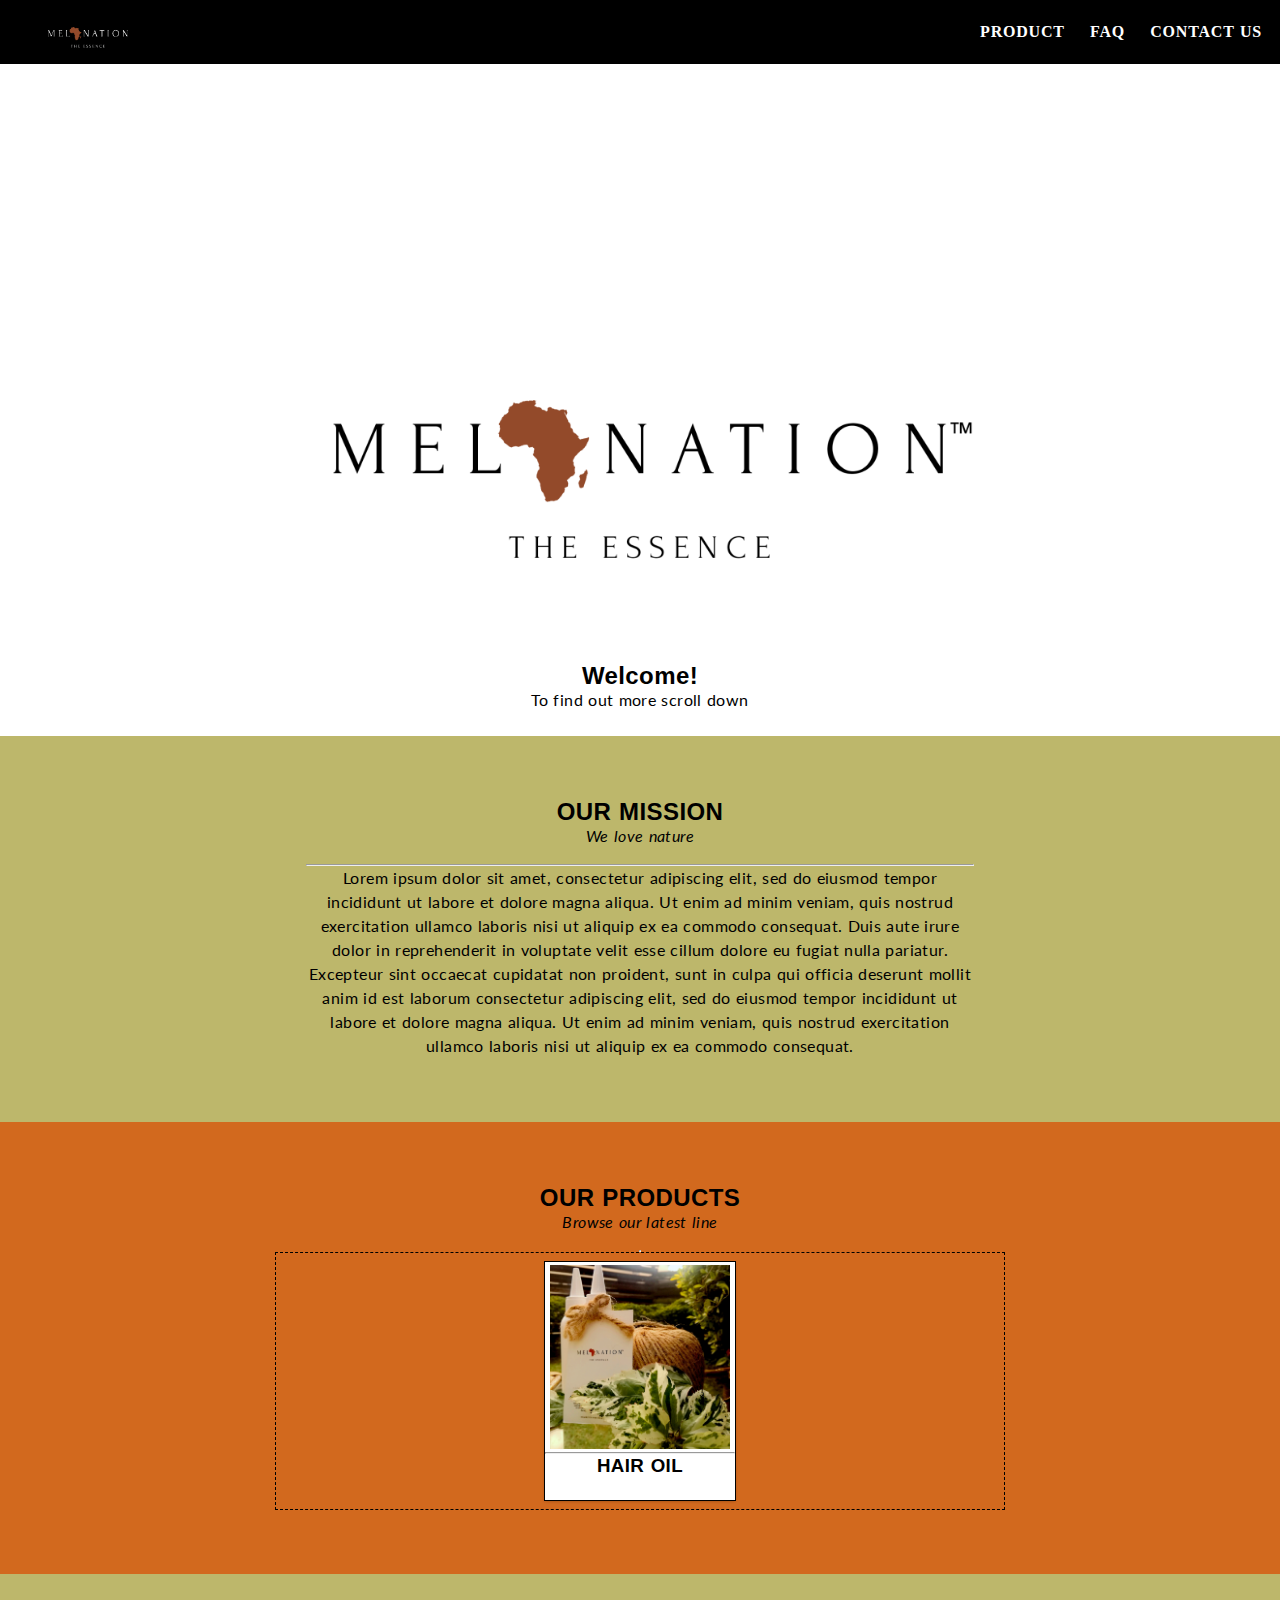
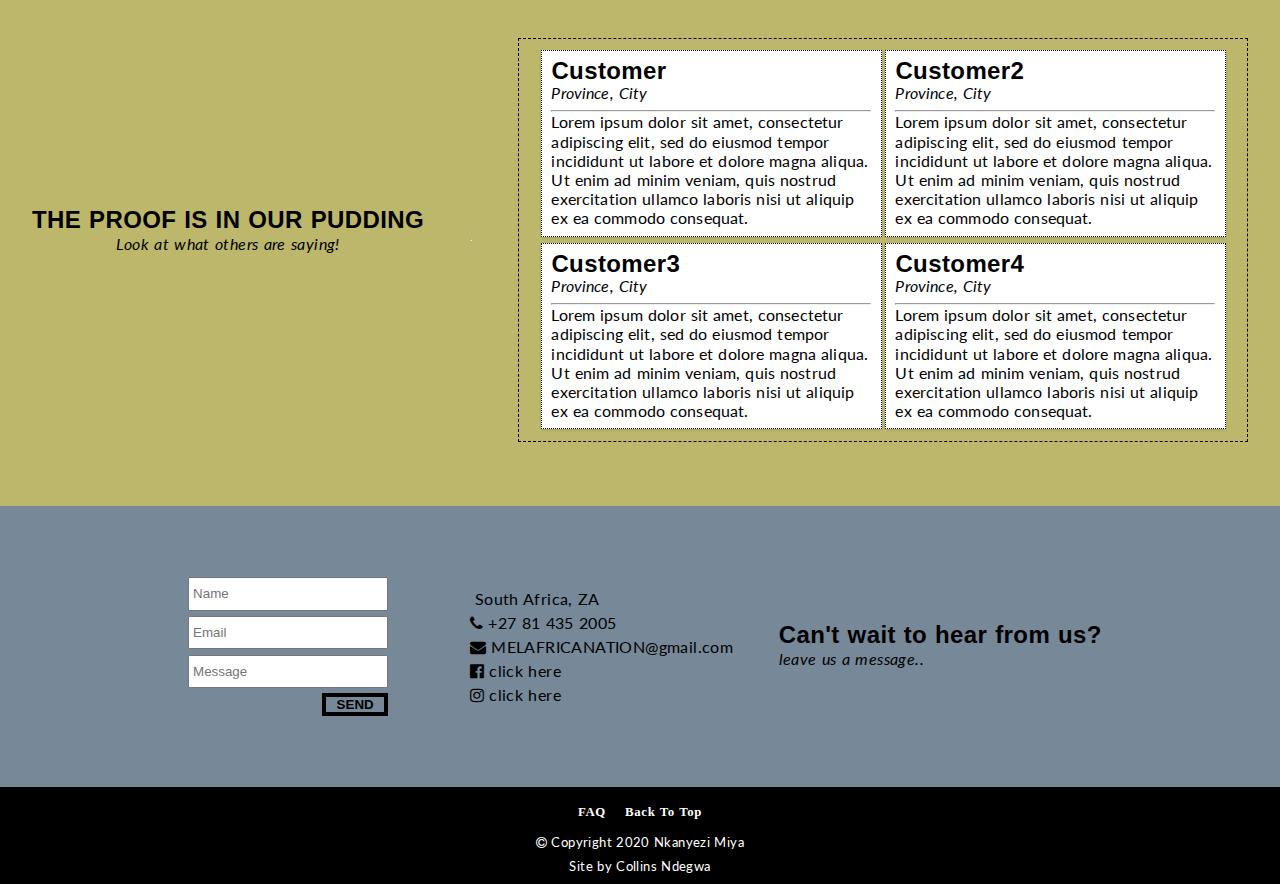
==== index.html @ 24b0962a "Add files via upload" ====
<!DOCTYPE html>
<!--lang is an attribute for language an en specifies english-->
<html lang="en">
    <head>
        <!--Google index verification-->
        <meta name="google-site-verification" content="VJ1q7POredujv_sKSXspCDIkW7JDe9MgY1-L6g9urZQ" />
        <!--Define the character set to be used-->
        <meta charset="UTF-8" />
        <!--Define keywords for search engines-->
        <meta name="keywords" content="natural hair,melanation,melafricanation,natural,black owned" />
        <!--Define a description for your web page-->
        <meta name="description" content="Melafricanation Website" />
        <!--Define an author for your page-->
        <meta name="author" content="Collins Ndegwa aka Sombersabre" />
        <!--Define a viewport that looks good on all devices-->
        <meta name="viewport" content="width=device-width, initial-scale=1.0"  />

        <link rel="stylesheet" href="https://fonts.googleapis.com/css?family=Lato">
        <link rel="stylesheet" href="https://cdnjs.cloudflare.com/ajax/libs/font-awesome/4.7.0/css/font-awesome.min.css">
        <link rel="stylesheet" href="style.css" />

        <title>Melafricanation</title>
    </head>
    <body>
     <div class="pagewrapper">

        <div id="header" class=" box header flexrbetween">
         <div id="headerLogoPanel" class="headerimagep">
           <a href="index.html" target="_self" class="logo">
            <img id="header_image" class="centerimage responsive" src="Images/BlackLogo(1005x591).png" alt="logo" width="auto" height="100%" />
          </a> 
         </div>
            <ul id="header_menu" class="menu">
             <li><a href="#product">PRODUCT</a></li>
             <li><a href="faq.html">FAQ</a></li>
             <li><a href="#contact">CONTACT US</a></li>
            </ul>
        </div>
        
    <div class="flexcdown bg3">
      
        <div id="main" class="box splash" >
            <img class="centerimage responsive" src="Images/WhiteLogo(3120x3730).png" alt="splash image" width="100%" height="100%" />
            <div class="centertext splashtext">
                <h2 >Welcome!</h2>
                <p>To find out more scroll down</p>
            </div>
        </div>
        
        <div id="about" class="box contentpad flexrcenter bg1 stretchpanel stretchpanelside" >
            <div class="centertext widebody">
              <div class="titlepad">
            <h2>OUR MISSION</h2>
            <p><i>We love nature</i></p>
              </div><hr />
            <p>Lorem ipsum dolor sit amet, consectetur adipiscing elit, sed do eiusmod tempor incididunt ut labore et dolore magna aliqua. Ut enim ad minim veniam, quis nostrud exercitation ullamco laboris nisi ut aliquip
              ex ea commodo consequat. Duis aute irure dolor in reprehenderit in voluptate velit esse cillum dolore eu fugiat nulla pariatur. Excepteur sint occaecat cupidatat non proident, sunt in culpa qui officia deserunt mollit anim id est laborum consectetur
              adipiscing elit, sed do eiusmod tempor incididunt ut labore et dolore magna aliqua. Ut enim ad minim veniam, quis nostrud exercitation ullamco laboris nisi ut aliquip ex ea commodo consequat.
            </p>
            </div>
        </div>
        
        <div id="product" class="box contentpad flexcdown bg2 stretchpanel stretchpanelside">
            <div class="titlepad centertext">
            <h2>OUR PRODUCTS</h2>
            <p><i>Browse our latest line</i></p>
            </div><hr />
            <div class = "productpanel flexrcenter">
            <div class="producttile bg3">
              <img class="centerimage responsive" src="Images/IMG_20210430_143155.jpg" alt="hair oil image" width="100%" height="80%"/><hr />
              <h3 class="centertext">HAIR OIL</h3>
            </div>
            </div>
        </div>

        <div id="feedback" class="box contentpad flexrbetween bg1 stretchpanel stretchpanelside">
          <div class="titlepad centertext">
          <h2>THE PROOF IS IN OUR PUDDING</h2>
          <p><i>Look at what others are saying!</i></p>
          </div><hr />
          <div class="feedbackpanel flexrcenter">

            <div class="feedbacktile bg3">
            <div class="feedbackid">
            <h2>Customer</h2>
            <p><i>Province, City</i></p>
            </div><hr />
            <p>Lorem ipsum dolor sit amet, consectetur adipiscing elit, sed do eiusmod tempor incididunt ut labore et dolore magna aliqua. Ut enim ad minim veniam, quis nostrud exercitation ullamco laboris nisi ut aliquip
              ex ea commodo consequat. 
            </p>
            </div>

            <div class="feedbacktile bg3">
              <div class="feedbackid">
              <h2>Customer2</h2>
              <p><i>Province, City</i></p>
              </div><hr />
              <p>Lorem ipsum dolor sit amet, consectetur adipiscing elit, sed do eiusmod tempor incididunt ut labore et dolore magna aliqua. Ut enim ad minim veniam, quis nostrud exercitation ullamco laboris nisi ut aliquip
                ex ea commodo consequat. 
              </p>
              </div>

              <div class="feedbacktile bg3">
                <div class="feedbackid">
                <h2>Customer3</h2>
                <p><i>Province, City</i></p>
                </div><hr />
                <p>Lorem ipsum dolor sit amet, consectetur adipiscing elit, sed do eiusmod tempor incididunt ut labore et dolore magna aliqua. Ut enim ad minim veniam, quis nostrud exercitation ullamco laboris nisi ut aliquip
                  ex ea commodo consequat. 
                </p>
                </div>
    
                <div class="feedbacktile bg3">
                  <div class="feedbackid">
                  <h2>Customer4</h2>
                  <p><i>Province, City</i></p>
                  </div><hr />
                  <p>Lorem ipsum dolor sit amet, consectetur adipiscing elit, sed do eiusmod tempor incididunt ut labore et dolore magna aliqua. Ut enim ad minim veniam, quis nostrud exercitation ullamco laboris nisi ut aliquip
                    ex ea commodo consequat. 
                  </p>
                  </div>

        </div>
        </div>

        <div id="contact" class="box contentpad flexrcenter contacthub stretchpanel stretchpanelside">
            <div>
            <h2>Can't wait to hear from us?</h2>
            <p><i>leave us a message..</i></p>
          </div>
            
              <div class="contacthubpanel">
                <p><i class="fa" style="font-size:1em;"></i> South Africa, ZA</p>
                <p><i class="fa fa-phone" style="font-size:1em;"></i> +27 81 435 2005</p>
                <p><i class="fa fa-envelope" style="font-size:1em;"></i> MELAFRICANATION@gmail.com</p>
                <p><i class="fa fa-facebook-official" style="font-size:1em;"></i> click here</p>
                <p><i class="fa fa-instagram" style="font-size:1em;"></i> click here</p>
              </div>
              <div class="contacthubpanel">
                <form action="mailto:info@w3docs.com" method="get" enctype="text/plain">
                    <div>
                      <input class="" type="text" placeholder="Name" required name="Name">
                    </div>
                    <div>
                      <input class="" type="email" placeholder="Email" required name="Email">
                    </div>
                  <input class="" type="text" placeholder="Message" required name="Message"><br />
                  <button class="centertext fright buttonstyle1" type="submit">SEND</button>
                </form>
              </div>
            
          </div>
        
    </div>
        <div id="footer" class="box footer flexrcenter">
            <div class="flexcdown">
               <ul id="footer_menu" class="menu">
                 <li><a href="faq.html">FAQ</a></li>
                 <li><a href="#header">Back To Top</a></li>
               </ul>
               <p><i class="fa fa-copyright" style="font-size:1em;"></i> Copyright 2020 Nkanyezi Miya</p>
               <p><i class="" style="font-size:1em;"></i> Site by Collins Ndegwa</p>
            </div>
        </div>
     </div>
    </body>
</html>
---- style.css ----
/*setting base parameters*/
*{
    margin: 0;
    padding: 0;
    box-sizing: border-box;
}

/*setting variables*/
:root{
    --colorfg:black;
    --colorbg1:darkkhaki;
    --colorbg2: chocolate;
    --colorbg3: white;
    --fontstyleb:Lato,Avenir, Adobe Heiti Std, Segoe UI, Trebuchet MS, sans‑serif;
    --fontstyleh:'Segoe UI', Tahoma, Geneva, Verdana, sans-serif;
    --shadow1:rgba(50, 50, 93, 0.25) 0px 2px 5px -1px;
    --shadow2:rgba(0, 0, 0, 0.3) 0px 1px 3px -1px;
}

/*setting general styling*/
body{
    line-height: 1.5em;
    letter-spacing: .025em;
    word-spacing: .05em;
}
h1, h2, h3, h4, h5, h6 { 
    font-family: var(--fontstyleh); 
}
p{
    font-family: var(--fontstyleb); 
}

/*site layouts*/
.flexrbetween{
    display: flex;
    justify-content: space-between;
    align-items: center;
}

.flexraround{
    display: flex;
    justify-content: space-around;
    align-items: center;
}

.flexrcenter{
    display: flex;
    justify-content: center;
    align-items: center;
}

.flexcdown{
    display: flex;
    flex-direction: column;
    justify-content: flex-start;
    align-items: center;
}

.fleft{
    float: left;
}

.fright{
    float: right;
}

/* utilities */
.menu{
    list-style-type: none;
    margin: 0;
    padding: 0;
}

.menu li{
    display: inline-block;
    border: .15em solid transparent;
}

.menu a{
    color:inherit;
    display: block;
    padding: .4em .5em;
    font-weight: bold;
    text-decoration: none;
    letter-spacing: .05em;
}
.menu li:hover{
    border-bottom-color:var(--colorbg2);
}

.box{
    width: 100%;
    height: auto;
    padding: .5em;
}

.debug{
    background-color: aqua;
    border: .15em solid black;
}

.debug2{
    border: 1px solid yellow;
}

.responsive{
    width: inherit;
    object-fit: cover;
    object-position: center center;
}

.centerimage{
    display: block;
    margin: 0 auto;
}

.centertext{
    text-align: center;
}

.contentpad{
    padding: 2em 1em;
}

.titlepad{
    padding-bottom: 1em;
}

.widebody{
    width: 55%;
}

.smallbody{
    width: 30%;
}

.bg1{
    background-color: var(--colorbg1);
}

.bg2{
    background-color: var(--colorbg2);
}

.bg3{
    background-color: var(--colorbg3);
}

/*beta css for panel height*/
.stretchpanel{
    padding: 4em 0;
}

.stretchpanelside{
    padding-left: 2em;
    padding-right: 2em;
}

.buttonstyle1{
    background-color: transparent;
    font-weight: bolder;
    border: .3em solid black;
}

/*site wide settings*/
.pagewrapper{
    position: relative;
    max-width: 100vw;
    height: auto;
    
}
.header{
    color: var(--colorbg3);
    background-color: var(--colorfg);
}

.footer{
    font-size: 80%;
    color:var(--colorbg3);
    background-color: var(--colorfg);
}

/*section specific styles*/
.headerimagep{
    height: 3em;
    width: 10em;
}

.logo{
    display: block;
    width: 100%;
    height: 100%;
}

.splash{
    position: relative;
    height: 42em;
}
.splashtext{
    width: 14em;
    position: absolute;
    bottom: 1em;
    left: 50%;
    margin-left: -7em;
    padding-bottom: .5em;
    z-index: 1;
}

.productpanel{
   width: 60%;
   height: auto;
   padding: .5em 1em;
   border: .05em dashed black;
   flex-wrap: wrap;
}

.producttile{
    position: relative;
    width: 12em;
    height: 15em;
    border: .1em solid black;
    box-shadow: var(--shadow2,--shadow1);
}

.producttile img{
    width: 100%;
    padding: .2em .3em;
}

.producttile h3{
    width: 100%;
    height: 20%;
}

.feedbackpanel{
    width: 60%;
    height: auto;
    padding: .5em 1em;
    border: .05em dashed black;
    flex-wrap: wrap;
 }
 
 .feedbacktile{
     width: 49%;
     height: auto;
     padding: .5em .6em;
     margin: .2em .1em;
     border: .04em dotted black;
     box-shadow: var(--shadow2,--shadow1);
 }

 .feedbackid{
     padding-bottom: .5em;
 }

 .feedbacktile p{
     line-height: 1.2em;
     letter-spacing: .01em;
 }

 .contacthub{
     flex-direction: row-reverse;
     background-color:lightslategray;
     flex-wrap: wrap;
 }

 .contacthubpanel{
     width: auto;
     height: auto;
     margin-right: 3%;
     padding: .25em .5em;
     border: .05em dashed transparent;
 }

 .contacthubpanel input{
    width: 15em;
    height: 2.5em;
    margin: .2em 2em .2em .1em;
    padding-left: .2em;   
}

.contacthubpanel button{
    width: 5em;
    height: 1.7em;
    margin: .2em 2em .2em .1em;    
}

.faqpanel{
    width: 90%;
    padding: 2em 1em;
    border: .2em double black;
}

.faqtile{
    width: auto;
    padding: .5em 1em;
    margin-bottom: 2em;
}

.question{
    font-family: var(--fontstyleh);
    font-weight: bold;
    font-size: 115%;
}

.answer{
    font-family: var(--fontstyleb);
    font-size: 105%;
}
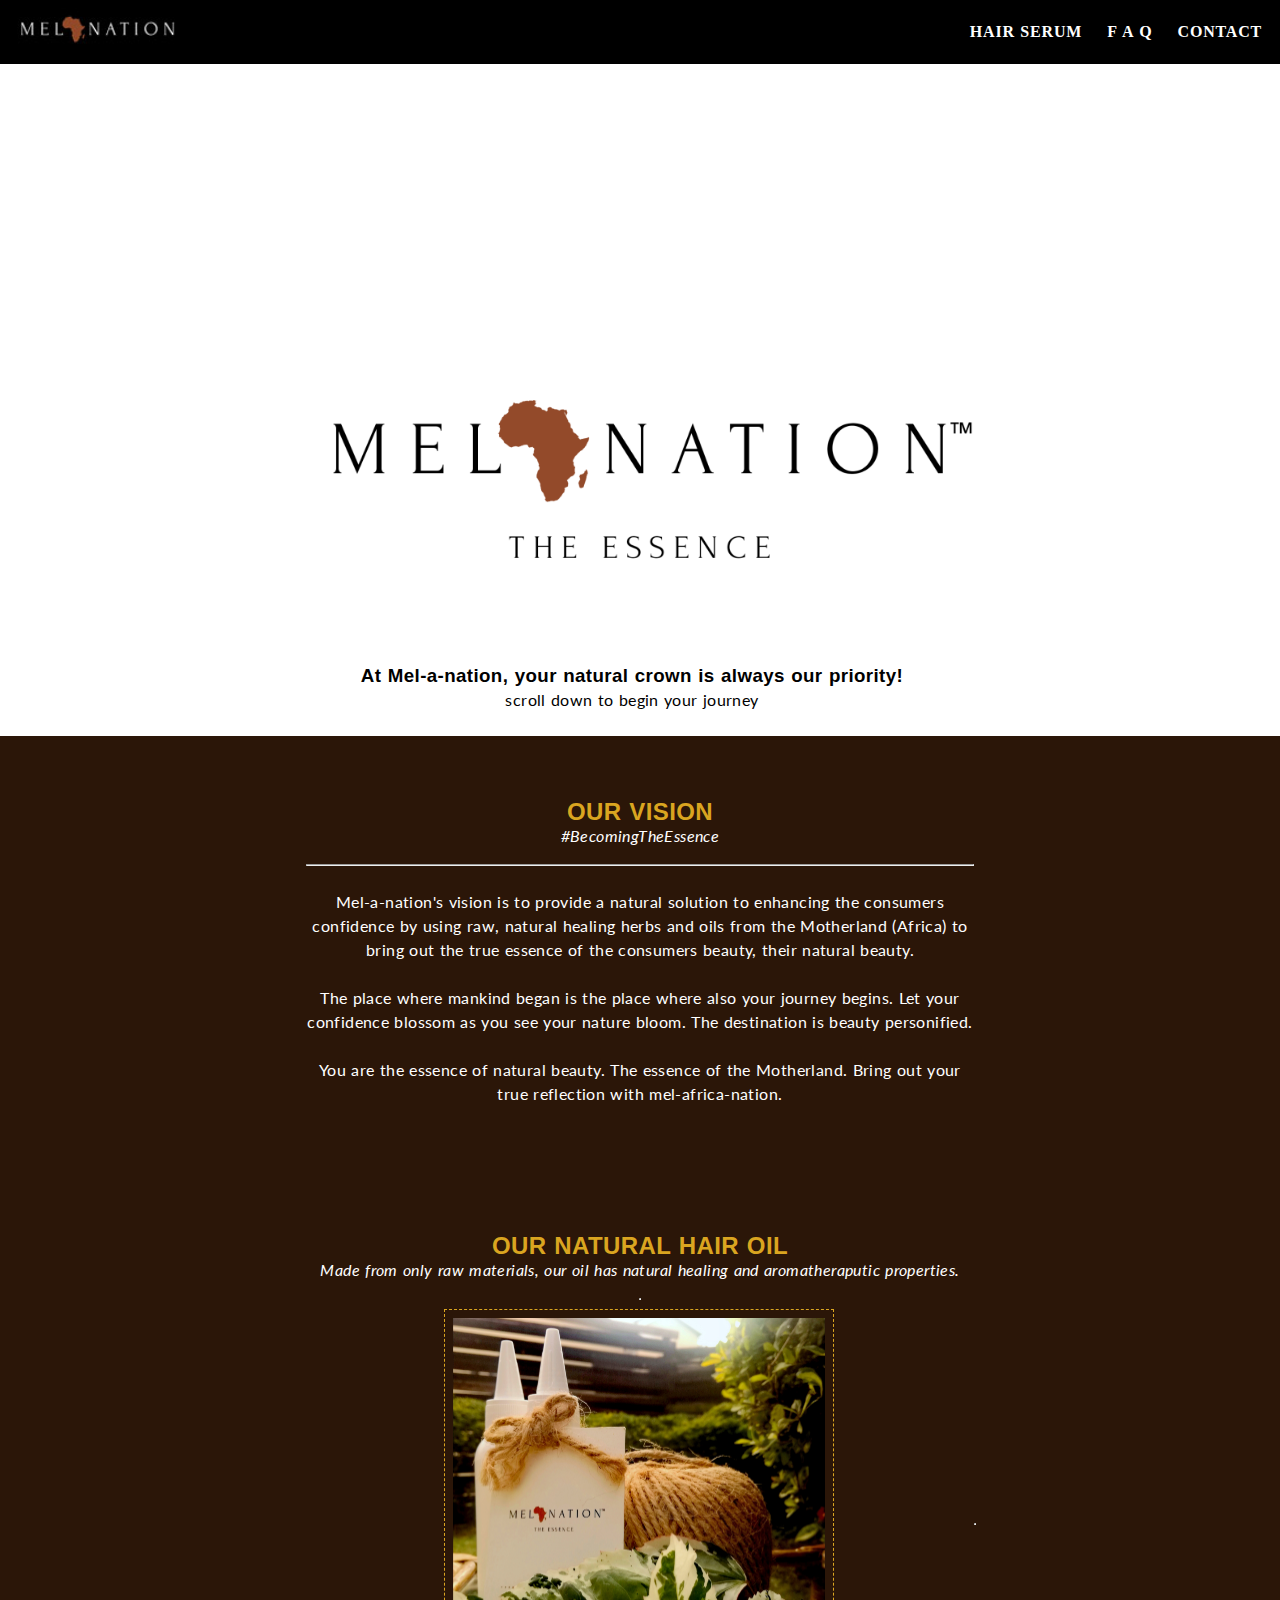
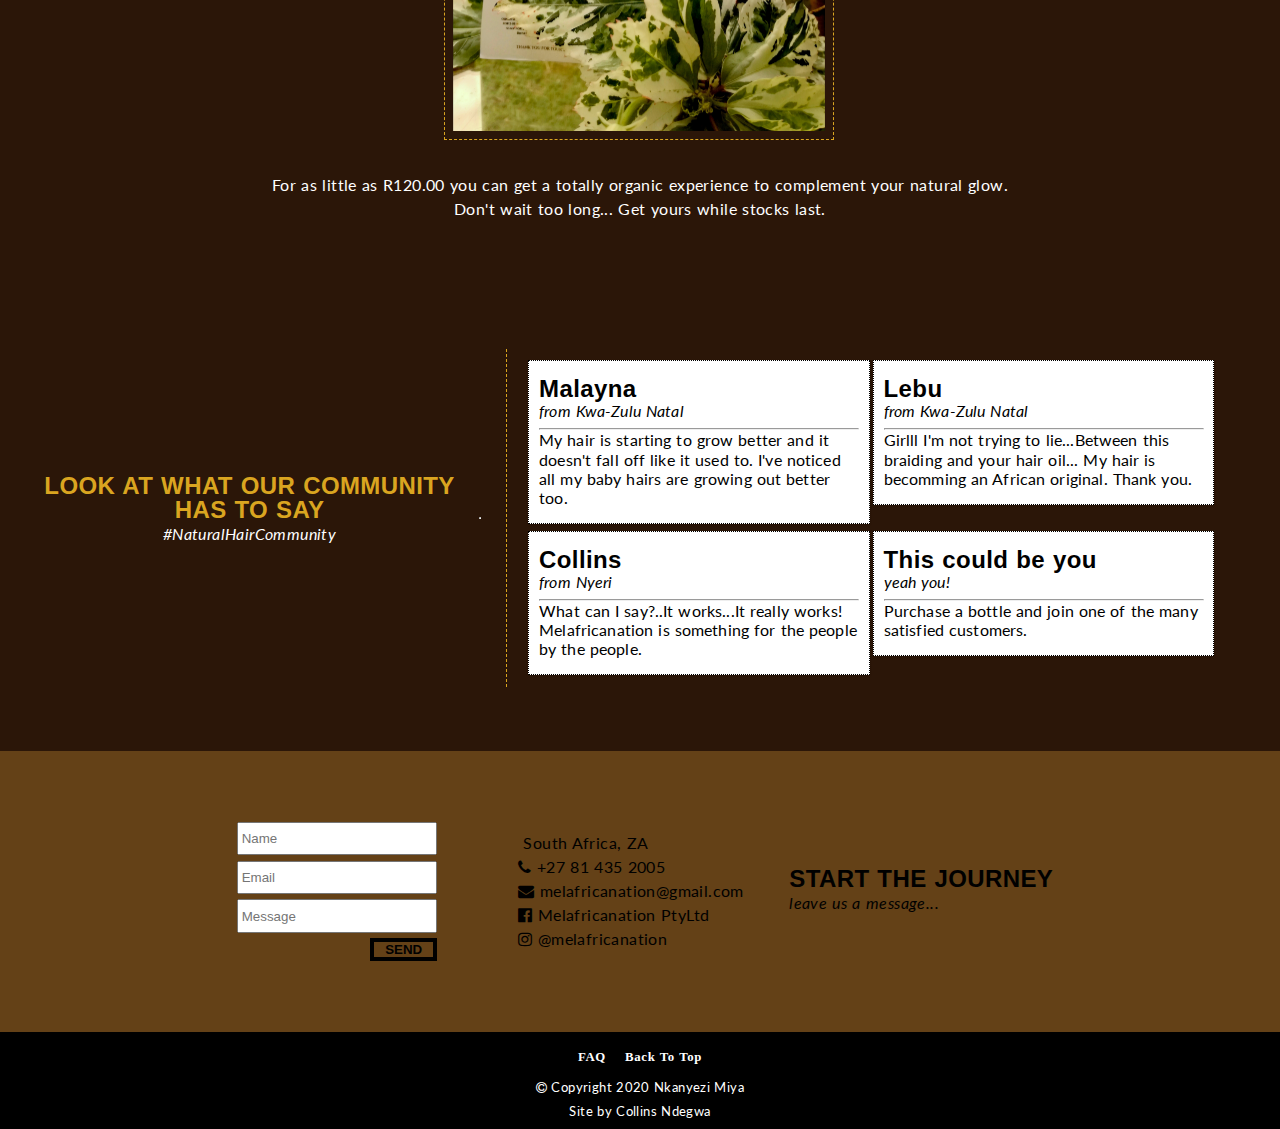
==== commit 8d553a80: "alpha release" ====
--- a/index.html
+++ b/index.html
@@ -1,167 +1,179 @@
-<!DOCTYPE html>
-<!--lang is an attribute for language an en specifies english-->
-<html lang="en">
-    <head>
-        <!--Google index verification-->
-        <meta name="google-site-verification" content="VJ1q7POredujv_sKSXspCDIkW7JDe9MgY1-L6g9urZQ" />
-        <!--Define the character set to be used-->
-        <meta charset="UTF-8" />
-        <!--Define keywords for search engines-->
-        <meta name="keywords" content="natural hair,melanation,melafricanation,natural,black owned" />
-        <!--Define a description for your web page-->
-        <meta name="description" content="Melafricanation Website" />
-        <!--Define an author for your page-->
-        <meta name="author" content="Collins Ndegwa aka Sombersabre" />
-        <!--Define a viewport that looks good on all devices-->
-        <meta name="viewport" content="width=device-width, initial-scale=1.0"  />
-
-        <link rel="stylesheet" href="https://fonts.googleapis.com/css?family=Lato">
-        <link rel="stylesheet" href="https://cdnjs.cloudflare.com/ajax/libs/font-awesome/4.7.0/css/font-awesome.min.css">
-        <link rel="stylesheet" href="style.css" />
-
-        <title>Melafricanation</title>
-    </head>
-    <body>
-     <div class="pagewrapper">
-
-        <div id="header" class=" box header flexrbetween">
-         <div id="headerLogoPanel" class="headerimagep">
-           <a href="index.html" target="_self" class="logo">
-            <img id="header_image" class="centerimage responsive" src="Images/BlackLogo(1005x591).png" alt="logo" width="auto" height="100%" />
-          </a> 
-         </div>
-            <ul id="header_menu" class="menu">
-             <li><a href="#product">PRODUCT</a></li>
-             <li><a href="faq.html">FAQ</a></li>
-             <li><a href="#contact">CONTACT US</a></li>
-            </ul>
-        </div>
-        
-    <div class="flexcdown bg3">
-      
-        <div id="main" class="box splash" >
-            <img class="centerimage responsive" src="Images/WhiteLogo(3120x3730).png" alt="splash image" width="100%" height="100%" />
-            <div class="centertext splashtext">
-                <h2 >Welcome!</h2>
-                <p>To find out more scroll down</p>
-            </div>
-        </div>
-        
-        <div id="about" class="box contentpad flexrcenter bg1 stretchpanel stretchpanelside" >
-            <div class="centertext widebody">
-              <div class="titlepad">
-            <h2>OUR MISSION</h2>
-            <p><i>We love nature</i></p>
-              </div><hr />
-            <p>Lorem ipsum dolor sit amet, consectetur adipiscing elit, sed do eiusmod tempor incididunt ut labore et dolore magna aliqua. Ut enim ad minim veniam, quis nostrud exercitation ullamco laboris nisi ut aliquip
-              ex ea commodo consequat. Duis aute irure dolor in reprehenderit in voluptate velit esse cillum dolore eu fugiat nulla pariatur. Excepteur sint occaecat cupidatat non proident, sunt in culpa qui officia deserunt mollit anim id est laborum consectetur
-              adipiscing elit, sed do eiusmod tempor incididunt ut labore et dolore magna aliqua. Ut enim ad minim veniam, quis nostrud exercitation ullamco laboris nisi ut aliquip ex ea commodo consequat.
-            </p>
-            </div>
-        </div>
-        
-        <div id="product" class="box contentpad flexcdown bg2 stretchpanel stretchpanelside">
-            <div class="titlepad centertext">
-            <h2>OUR PRODUCTS</h2>
-            <p><i>Browse our latest line</i></p>
-            </div><hr />
-            <div class = "productpanel flexrcenter">
-            <div class="producttile bg3">
-              <img class="centerimage responsive" src="Images/IMG_20210430_143155.jpg" alt="hair oil image" width="100%" height="80%"/><hr />
-              <h3 class="centertext">HAIR OIL</h3>
-            </div>
-            </div>
-        </div>
-
-        <div id="feedback" class="box contentpad flexrbetween bg1 stretchpanel stretchpanelside">
-          <div class="titlepad centertext">
-          <h2>THE PROOF IS IN OUR PUDDING</h2>
-          <p><i>Look at what others are saying!</i></p>
-          </div><hr />
-          <div class="feedbackpanel flexrcenter">
-
-            <div class="feedbacktile bg3">
-            <div class="feedbackid">
-            <h2>Customer</h2>
-            <p><i>Province, City</i></p>
-            </div><hr />
-            <p>Lorem ipsum dolor sit amet, consectetur adipiscing elit, sed do eiusmod tempor incididunt ut labore et dolore magna aliqua. Ut enim ad minim veniam, quis nostrud exercitation ullamco laboris nisi ut aliquip
-              ex ea commodo consequat. 
-            </p>
-            </div>
-
-            <div class="feedbacktile bg3">
-              <div class="feedbackid">
-              <h2>Customer2</h2>
-              <p><i>Province, City</i></p>
-              </div><hr />
-              <p>Lorem ipsum dolor sit amet, consectetur adipiscing elit, sed do eiusmod tempor incididunt ut labore et dolore magna aliqua. Ut enim ad minim veniam, quis nostrud exercitation ullamco laboris nisi ut aliquip
-                ex ea commodo consequat. 
-              </p>
-              </div>
-
-              <div class="feedbacktile bg3">
-                <div class="feedbackid">
-                <h2>Customer3</h2>
-                <p><i>Province, City</i></p>
-                </div><hr />
-                <p>Lorem ipsum dolor sit amet, consectetur adipiscing elit, sed do eiusmod tempor incididunt ut labore et dolore magna aliqua. Ut enim ad minim veniam, quis nostrud exercitation ullamco laboris nisi ut aliquip
-                  ex ea commodo consequat. 
-                </p>
-                </div>
-    
-                <div class="feedbacktile bg3">
-                  <div class="feedbackid">
-                  <h2>Customer4</h2>
-                  <p><i>Province, City</i></p>
-                  </div><hr />
-                  <p>Lorem ipsum dolor sit amet, consectetur adipiscing elit, sed do eiusmod tempor incididunt ut labore et dolore magna aliqua. Ut enim ad minim veniam, quis nostrud exercitation ullamco laboris nisi ut aliquip
-                    ex ea commodo consequat. 
-                  </p>
-                  </div>
-
-        </div>
-        </div>
-
-        <div id="contact" class="box contentpad flexrcenter contacthub stretchpanel stretchpanelside">
-            <div>
-            <h2>Can't wait to hear from us?</h2>
-            <p><i>leave us a message..</i></p>
-          </div>
-            
-              <div class="contacthubpanel">
-                <p><i class="fa" style="font-size:1em;"></i> South Africa, ZA</p>
-                <p><i class="fa fa-phone" style="font-size:1em;"></i> +27 81 435 2005</p>
-                <p><i class="fa fa-envelope" style="font-size:1em;"></i> MELAFRICANATION@gmail.com</p>
-                <p><i class="fa fa-facebook-official" style="font-size:1em;"></i> click here</p>
-                <p><i class="fa fa-instagram" style="font-size:1em;"></i> click here</p>
-              </div>
-              <div class="contacthubpanel">
-                <form action="mailto:info@w3docs.com" method="get" enctype="text/plain">
-                    <div>
-                      <input class="" type="text" placeholder="Name" required name="Name">
-                    </div>
-                    <div>
-                      <input class="" type="email" placeholder="Email" required name="Email">
-                    </div>
-                  <input class="" type="text" placeholder="Message" required name="Message"><br />
-                  <button class="centertext fright buttonstyle1" type="submit">SEND</button>
-                </form>
-              </div>
-            
-          </div>
-        
-    </div>
-        <div id="footer" class="box footer flexrcenter">
-            <div class="flexcdown">
-               <ul id="footer_menu" class="menu">
-                 <li><a href="faq.html">FAQ</a></li>
-                 <li><a href="#header">Back To Top</a></li>
-               </ul>
-               <p><i class="fa fa-copyright" style="font-size:1em;"></i> Copyright 2020 Nkanyezi Miya</p>
-               <p><i class="" style="font-size:1em;"></i> Site by Collins Ndegwa</p>
-            </div>
-        </div>
-     </div>
-    </body>
+<!DOCTYPE html>
+<!--lang is an attribute for language an en specifies english-->
+<html lang="en">
+    <head>
+        <!--Google index verification-->
+        <meta name="google-site-verification" content="VJ1q7POredujv_sKSXspCDIkW7JDe9MgY1-L6g9urZQ" />
+        <!--Define the character set to be used-->
+        <meta charset="UTF-8" />
+        <!--Define keywords for search engines-->
+        <meta name="keywords" content="natural hair,melanation,melafricanation,natural,black owned" />
+        <!--Define a description for your web page-->
+        <meta name="description" content="Melafricanation Website" />
+        <!--Define an author for your page-->
+        <meta name="author" content="Collins Ndegwa aka Sombersabre" />
+        <!--Define a viewport that looks good on all devices-->
+        <meta name="viewport" content="width=device-width, initial-scale=1.0"  />
+
+        <link rel="stylesheet" href="https://fonts.googleapis.com/css?family=Lato">
+        <link rel="stylesheet" href="https://cdnjs.cloudflare.com/ajax/libs/font-awesome/4.7.0/css/font-awesome.min.css">
+        <link rel="stylesheet" href="style.css" />
+
+        <title>Melafricanation</title>
+    </head>
+    <body>
+     <div class="pagewrapper">
+
+        <div id="header" class=" box header flexrbetween">
+         <div id="headerLogoPanel" class="headerimagep ">
+           <a href="index.html" target="_self" class="logo">
+            <img id="header_image" class="centerimage responsive" src="Images/MelanationLogocustom.jpg" alt="logo" width="100%" height="auto" />
+          </a> 
+         </div>
+            <ul id="header_menu" class="menu">
+             <li><a href="#product">HAIR SERUM</a></li>
+             <li><a href="faq.html">F A Q</a></li>
+             <li><a href="#contact">CONTACT</a></li>
+            </ul>
+        </div>
+        
+    <div class="flexcdown bg3">
+      
+        <div id="main" class="box splash" >
+            <img class="centerimage responsive" src="Images/MelanationLogoLargeWhite.png" alt="splash image" width="100%" height="100%" />
+            <div class="centertext splashtext">
+                <h3>At Mel-a-nation, your natural crown is always our priority!</h3>
+                <p>scroll down to begin your journey</p>
+            </div>
+        </div>
+        
+        <div id="about" class="box contentpad flexrcenter bg1 stretchpanel stretchpanelside" >
+            <div class="centertext widebody">
+              <div class="titlepad">
+            <h2 class="textTitle">OUR VISION</h2>
+            <p class="textSubtitle"><i>#BecomingTheEssence</i></p>
+              </div><hr />
+              <br />
+            <p class="textPassage">
+              Mel-a-nation's vision is to provide a natural solution to enhancing the consumers confidence by using raw,
+              natural healing herbs and oils from the Motherland (Africa) to bring out the true essence of the consumers beauty,
+              their natural beauty.
+            </p>
+            <br />
+            <p class="textPassage">
+              The place where mankind began is the place where also your journey begins. Let your confidence blossom as
+              you see your nature bloom. The destination is beauty personified.
+            </p>
+            <br />
+            <p class="textPassage">
+              You are the essence of natural beauty. The essence of the Motherland. Bring out your true reflection with mel-africa-nation.
+            </p>
+            </div>
+        </div>
+        
+        <div id="product" class="box contentpad flexcdown bg1 stretchpanel stretchpanelside">
+            <div class="titlepad centertext">
+            <h2 class="textTitle">OUR NATURAL HAIR OIL</h2>
+            <p class="textPassage"><i>Made from only raw materials, our oil has natural healing and aromatheraputic properties.</i></p>
+            </div><hr />
+            <div class = "productpanel flexrcenter">
+            
+              
+              <img class="centerimage responsive" src="Images/IMG_20210430_143155.jpg" alt="hair oil image" width="100%" height="80%"/><hr />
+              
+
+            </div>
+            <br />
+            <p class="centertext textPassage">For as little as R120.00 you can get a totally organic experience to complement your natural glow. <br />
+              Don't wait too long... Get yours while stocks last.
+            </p>
+        </div>
+
+        <div id="feedback" class="box contentpad flexraround bg1 stretchpanel stretchpanelside ">
+          <div class="titlepad centertext ">
+          <h2 class="textTitle">LOOK AT WHAT OUR COMMUNITY <br /> HAS TO SAY</h2>
+          <p class="textSubtitle"><i>#NaturalHairCommunity</i></p>
+          </div><hr />
+          <div class="feedbackpanel flexrcenter temp">
+
+            <div class="feedbacktile bg3">
+            <div class="feedbackid">
+            <h2>Malayna</h2>
+            <p><i>from Kwa-Zulu Natal</i></p>
+            </div><hr />
+            <p> My hair is starting to grow better and it doesn't fall off like it used to. I've noticed all my baby hairs are growing
+              out better too. 
+            </p>
+            </div>
+
+            <div class="feedbacktile bg3">
+              <div class="feedbackid">
+              <h2>Lebu</h2>
+              <p><i>from Kwa-Zulu Natal</i></p>
+              </div><hr />
+              <p>Girlll I'm not trying to lie...Between this braiding and your hair oil... My hair is becomming an African original. Thank you.
+              </p>
+              </div>
+
+              <div class="feedbacktile bg3">
+                <div class="feedbackid">
+                <h2>Collins</h2>
+                <p><i>from Nyeri</i></p>
+                </div><hr />
+                <p>What can I say?..It works...It really works! Melafricanation is something for the people by the people.
+                </p>
+                </div>
+    
+                <div class="feedbacktile bg3">
+                  <div class="feedbackid">
+                  <h2>This could be you</h2>
+                  <p><i>yeah you!</i></p>
+                  </div><hr />
+                  <p>Purchase a bottle and join one of the many satisfied customers. </p>
+                  </div>
+
+        </div>
+        </div>
+
+        <div id="contact" class="box contentpad flexrcenter contacthub stretchpanel stretchpanelside">
+            <div>
+            <h2>START THE JOURNEY</h2>
+            <p><i>leave us a message...</i></p>
+          </div>
+            
+              <div class="contacthubpanel">
+                <p><i class="fa" style="font-size:1em;"></i> South Africa, ZA</p>
+                <p><i class="fa fa-phone" style="font-size:1em;"></i> +27 81 435 2005</p>
+                <p><i class="fa fa-envelope" style="font-size:1em;"></i> melafricanation@gmail.com</p>
+                <a class="socialLink" href="https://m.facebook.com/Melafricanation-PtyLtd-106288894799078/" target="_blank"><p><i class="fa fa-facebook-official" style="font-size:1em;"></i> Melafricanation PtyLtd</p></a>
+                <a class="socialLink" href="https://www.instagram.com/melafricanation/" target="_blank"><p><i class="fa fa-instagram" style="font-size:1em;"></i> @melafricanation</p></a>
+              </div>
+              <div class="contacthubpanel">
+                <form action="mailto:info@w3docs.com" method="get" enctype="text/plain">
+                    <div>
+                      <input class="" type="text" placeholder="Name" required name="Name">
+                    </div>
+                    <div>
+                      <input class="" type="email" placeholder="Email" required name="Email">
+                    </div>
+                  <input class="" type="text" placeholder="Message" required name="Message"><br />
+                  <button class="centertext fright buttonstyle1" type="submit">SEND</button>
+                </form>
+              </div>
+            
+          </div>
+        
+    </div>
+        <div id="footer" class="box footer flexrcenter">
+            <div class="flexcdown">
+               <ul id="footer_menu" class="menu">
+                 <li><a href="faq.html">FAQ</a></li>
+                 <li><a href="#header">Back To Top</a></li>
+               </ul>
+               <p><i class="fa fa-copyright" style="font-size:1em;"></i> Copyright 2020 Nkanyezi Miya</p>
+               <p><i class="" style="font-size:1em;"></i> Site by Collins Ndegwa</p>
+            </div>
+        </div>
+     </div>
+    </body>
 </html>--- a/style.css
+++ b/style.css
@@ -1,309 +1,350 @@
-/*setting base parameters*/
-*{
-    margin: 0;
-    padding: 0;
-    box-sizing: border-box;
-}
-
-/*setting variables*/
-:root{
-    --colorfg:black;
-    --colorbg1:darkkhaki;
-    --colorbg2: chocolate;
-    --colorbg3: white;
-    --fontstyleb:Lato,Avenir, Adobe Heiti Std, Segoe UI, Trebuchet MS, sans‑serif;
-    --fontstyleh:'Segoe UI', Tahoma, Geneva, Verdana, sans-serif;
-    --shadow1:rgba(50, 50, 93, 0.25) 0px 2px 5px -1px;
-    --shadow2:rgba(0, 0, 0, 0.3) 0px 1px 3px -1px;
-}
-
-/*setting general styling*/
-body{
-    line-height: 1.5em;
-    letter-spacing: .025em;
-    word-spacing: .05em;
-}
-h1, h2, h3, h4, h5, h6 { 
-    font-family: var(--fontstyleh); 
-}
-p{
-    font-family: var(--fontstyleb); 
-}
-
-/*site layouts*/
-.flexrbetween{
-    display: flex;
-    justify-content: space-between;
-    align-items: center;
-}
-
-.flexraround{
-    display: flex;
-    justify-content: space-around;
-    align-items: center;
-}
-
-.flexrcenter{
-    display: flex;
-    justify-content: center;
-    align-items: center;
-}
-
-.flexcdown{
-    display: flex;
-    flex-direction: column;
-    justify-content: flex-start;
-    align-items: center;
-}
-
-.fleft{
-    float: left;
-}
-
-.fright{
-    float: right;
-}
-
-/* utilities */
-.menu{
-    list-style-type: none;
-    margin: 0;
-    padding: 0;
-}
-
-.menu li{
-    display: inline-block;
-    border: .15em solid transparent;
-}
-
-.menu a{
-    color:inherit;
-    display: block;
-    padding: .4em .5em;
-    font-weight: bold;
-    text-decoration: none;
-    letter-spacing: .05em;
-}
-.menu li:hover{
-    border-bottom-color:var(--colorbg2);
-}
-
-.box{
-    width: 100%;
-    height: auto;
-    padding: .5em;
-}
-
-.debug{
-    background-color: aqua;
-    border: .15em solid black;
-}
-
-.debug2{
-    border: 1px solid yellow;
-}
-
-.responsive{
-    width: inherit;
-    object-fit: cover;
-    object-position: center center;
-}
-
-.centerimage{
-    display: block;
-    margin: 0 auto;
-}
-
-.centertext{
-    text-align: center;
-}
-
-.contentpad{
-    padding: 2em 1em;
-}
-
-.titlepad{
-    padding-bottom: 1em;
-}
-
-.widebody{
-    width: 55%;
-}
-
-.smallbody{
-    width: 30%;
-}
-
-.bg1{
-    background-color: var(--colorbg1);
-}
-
-.bg2{
-    background-color: var(--colorbg2);
-}
-
-.bg3{
-    background-color: var(--colorbg3);
-}
-
-/*beta css for panel height*/
-.stretchpanel{
-    padding: 4em 0;
-}
-
-.stretchpanelside{
-    padding-left: 2em;
-    padding-right: 2em;
-}
-
-.buttonstyle1{
-    background-color: transparent;
-    font-weight: bolder;
-    border: .3em solid black;
-}
-
-/*site wide settings*/
-.pagewrapper{
-    position: relative;
-    max-width: 100vw;
-    height: auto;
-    
-}
-.header{
-    color: var(--colorbg3);
-    background-color: var(--colorfg);
-}
-
-.footer{
-    font-size: 80%;
-    color:var(--colorbg3);
-    background-color: var(--colorfg);
-}
-
-/*section specific styles*/
-.headerimagep{
-    height: 3em;
-    width: 10em;
-}
-
-.logo{
-    display: block;
-    width: 100%;
-    height: 100%;
-}
-
-.splash{
-    position: relative;
-    height: 42em;
-}
-.splashtext{
-    width: 14em;
-    position: absolute;
-    bottom: 1em;
-    left: 50%;
-    margin-left: -7em;
-    padding-bottom: .5em;
-    z-index: 1;
-}
-
-.productpanel{
-   width: 60%;
-   height: auto;
-   padding: .5em 1em;
-   border: .05em dashed black;
-   flex-wrap: wrap;
-}
-
-.producttile{
-    position: relative;
-    width: 12em;
-    height: 15em;
-    border: .1em solid black;
-    box-shadow: var(--shadow2,--shadow1);
-}
-
-.producttile img{
-    width: 100%;
-    padding: .2em .3em;
-}
-
-.producttile h3{
-    width: 100%;
-    height: 20%;
-}
-
-.feedbackpanel{
-    width: 60%;
-    height: auto;
-    padding: .5em 1em;
-    border: .05em dashed black;
-    flex-wrap: wrap;
- }
- 
- .feedbacktile{
-     width: 49%;
-     height: auto;
-     padding: .5em .6em;
-     margin: .2em .1em;
-     border: .04em dotted black;
-     box-shadow: var(--shadow2,--shadow1);
- }
-
- .feedbackid{
-     padding-bottom: .5em;
- }
-
- .feedbacktile p{
-     line-height: 1.2em;
-     letter-spacing: .01em;
- }
-
- .contacthub{
-     flex-direction: row-reverse;
-     background-color:lightslategray;
-     flex-wrap: wrap;
- }
-
- .contacthubpanel{
-     width: auto;
-     height: auto;
-     margin-right: 3%;
-     padding: .25em .5em;
-     border: .05em dashed transparent;
- }
-
- .contacthubpanel input{
-    width: 15em;
-    height: 2.5em;
-    margin: .2em 2em .2em .1em;
-    padding-left: .2em;   
-}
-
-.contacthubpanel button{
-    width: 5em;
-    height: 1.7em;
-    margin: .2em 2em .2em .1em;    
-}
-
-.faqpanel{
-    width: 90%;
-    padding: 2em 1em;
-    border: .2em double black;
-}
-
-.faqtile{
-    width: auto;
-    padding: .5em 1em;
-    margin-bottom: 2em;
-}
-
-.question{
-    font-family: var(--fontstyleh);
-    font-weight: bold;
-    font-size: 115%;
-}
-
-.answer{
-    font-family: var(--fontstyleb);
-    font-size: 105%;
+/*setting base parameters*/
+*{
+    margin: 0;
+    padding: 0;
+    box-sizing: border-box;
+}
+
+/*setting variables*/
+:root{
+    --colorfg:black;
+    /*darkkhaki,chocolate
+    new combo brown (dark-light)
+    #110702
+    #2B1608
+    #4D270E
+    #644117
+    */
+    --colorbg1:#2B1608;
+    --colorbg2: #644117;
+    --colorbg3: white;
+    --fontstyleb:Lato,Avenir, Adobe Heiti Std, Segoe UI, Trebuchet MS, sans‑serif;
+    --fontstyleh:'Segoe UI', Tahoma, Geneva, Verdana, sans-serif;
+    --shadow1:rgba(50, 50, 93, 0.25) 0px 2px 5px -1px;
+    --shadow2:rgba(0, 0, 0, 0.3) 0px 1px 3px -1px;
+}
+
+/*setting general styling*/
+body{
+    line-height: 1.5em;
+    letter-spacing: .025em;
+    word-spacing: .05em;
+}
+h1, h2, h3, h4, h5, h6 { 
+    font-family: var(--fontstyleh); 
+}
+p{
+    font-family: var(--fontstyleb); 
+}
+
+/*site layouts*/
+.flexrbetween{
+    display: flex;
+    justify-content: space-between;
+    align-items: center;
+}
+
+.flexraround{
+    display: flex;
+    justify-content: space-around;
+    align-items: center;
+}
+
+.flexrcenter{
+    display: flex;
+    justify-content: center;
+    align-items: center;
+}
+
+.flexcdown{
+    display: flex;
+    flex-direction: column;
+    justify-content: flex-start;
+    align-items: center;
+}
+
+.fleft{
+    float: left;
+}
+
+.fright{
+    float: right;
+}
+
+/* utilities */
+.menu{
+    list-style-type: none;
+    margin: 0;
+    padding: 0;
+}
+
+.menu li{
+    display: inline-block;
+    border: .15em solid transparent;
+}
+
+.menu a{
+    color:inherit;
+    display: block;
+    padding: .4em .5em;
+    font-weight: bold;
+    text-decoration: none;
+    letter-spacing: .05em;
+}
+.menu li:hover{
+    border-bottom-color:var(--colorbg2);
+}
+
+.box{
+    width: 100%;
+    height: auto;
+    padding: .5em;
+}
+
+.debug{
+    background-color: aqua;
+    border: .15em solid black;
+}
+
+.debug2{
+    border: 1px solid yellow;
+}
+
+.responsive{
+    width: inherit;
+    object-fit: cover;
+    object-position: center center;
+}
+
+.centerimage{
+    display: block;
+    margin: 0 auto;
+}
+
+.centertext{
+    text-align: center;
+}
+
+.contentpad{
+    padding: 2em 1em;
+}
+
+.titlepad{
+    padding-bottom: 1em;
+}
+
+.widebody{
+    width: 55%;
+}
+
+.smallbody{
+    width: 30%;
+}
+
+.bg1{
+    background-color: var(--colorbg1);
+}
+
+.bg2{
+    background-color: var(--colorbg2);
+}
+
+.bg3{
+    background-color: var(--colorbg3);
+}
+
+/*beta css for panel height*/
+.stretchpanel{
+    padding: 4em 0;
+}
+
+.stretchpanelside{
+    padding-left: 2em;
+    padding-right: 2em;
+}
+
+.buttonstyle1{
+    background-color: transparent;
+    font-weight: bolder;
+    border: .3em solid black;
+}
+
+/*site wide settings*/
+.pagewrapper{
+    position: relative;
+    max-width: 100vw;
+    height: auto;
+    
+}
+.header{
+    color: var(--colorbg3);
+    background-color: var(--colorfg);
+}
+
+.footer{
+    font-size: 80%;
+    color:var(--colorbg3);
+    background-color: var(--colorfg);
+}
+
+/*section specific styles*/
+.headerimagep{
+    height: 3em;
+    width: 11em;
+}
+
+.logo{
+    display: block;
+    width: 100%;
+    height: 100%;
+}
+
+.splash{
+    position: relative;
+    height: 42em;
+}
+.splashtext{
+    width: auto;
+    position: absolute;
+    left: 50vw;
+    bottom: 1em;
+    transform: translateX(-50%);
+    margin-left: -.5em;
+    padding-bottom: .5em;
+    z-index: 1;
+    /*border: solid green 2px;*/
+}
+
+.productpanel{
+   width: 58%;
+   height: auto;
+   padding: .5em 1em;
+   border: .05em dashed transparent;
+   flex-wrap: wrap;
+}
+
+.productpanel img{
+    padding: .5em;
+    border: .05em dashed goldenrod;
+}
+
+.producttile{
+    position: relative;
+    width: 12em;
+    height: 15em;
+    border: .1em solid black;
+    box-shadow: var(--shadow2,--shadow1);
+}
+
+.producttile img{
+    width: 100%;
+    padding: .2em .3em;
+}
+
+.producttile h3{
+    width: 100%;
+    height: 20%;
+}
+
+.feedbackpanel{
+    width: 60%;
+    height: auto;
+    padding: .5em 1em;
+    border-left: .05em dashed goldenrod;
+    flex-wrap: wrap;
+ }
+ 
+ .feedbacktile{
+     width: 49%;
+     height: 50%;
+     padding: 1em .6em;
+     margin: .2em .1em;
+     border: .04em dotted black;
+     box-shadow: var(--shadow2,--shadow1);
+ }
+
+ .feedbackid{
+     padding-bottom: .5em;
+ }
+
+ .feedbacktile p{
+     line-height: 1.2em;
+     letter-spacing: .01em;
+ }
+
+ .contacthub{
+     flex-direction: row-reverse;
+     background-color:var(--colorbg2);
+     flex-wrap: wrap;
+ }
+
+ .contacthubpanel{
+     width: auto;
+     height: auto;
+     margin-right: 3%;
+     padding: .25em .5em;
+     border: .05em dashed transparent;
+ }
+
+ .contacthubpanel input{
+    width: 15em;
+    height: 2.5em;
+    margin: .2em 2em .2em .1em;
+    padding-left: .2em;   
+}
+
+.contacthubpanel button{
+    width: 5em;
+    height: 1.7em;
+    margin: .2em 2em .2em .1em;    
+}
+
+.faqpanel{
+    width: 90%;
+    padding: 2em 1em;
+    border: .2em double goldenrod;
+}
+
+.faqtile{
+    width: auto;
+    padding: .5em 1em;
+    margin-bottom: 2em;
+}
+
+.question{
+    font-family: var(--fontstyleh);
+    font-weight: bold;
+    font-size: 115%;
+    color: goldenrod;
+}
+
+.answer{
+    font-family: var(--fontstyleb);
+    font-size: 105%;
+    color: var(--colorbg3);
+}
+
+.test2{
+    color: olive;
+}
+
+.textTitle{
+    color: goldenrod;
+}
+
+.textSubtitle{
+    color: var(--colorbg3);
+}
+
+.textPassage{
+    color: var(--colorbg3);
+}
+
+.temp{
+    align-items: stretch;
+}
+
+.socialLink{
+    text-decoration: none;
+    color: black;
 }